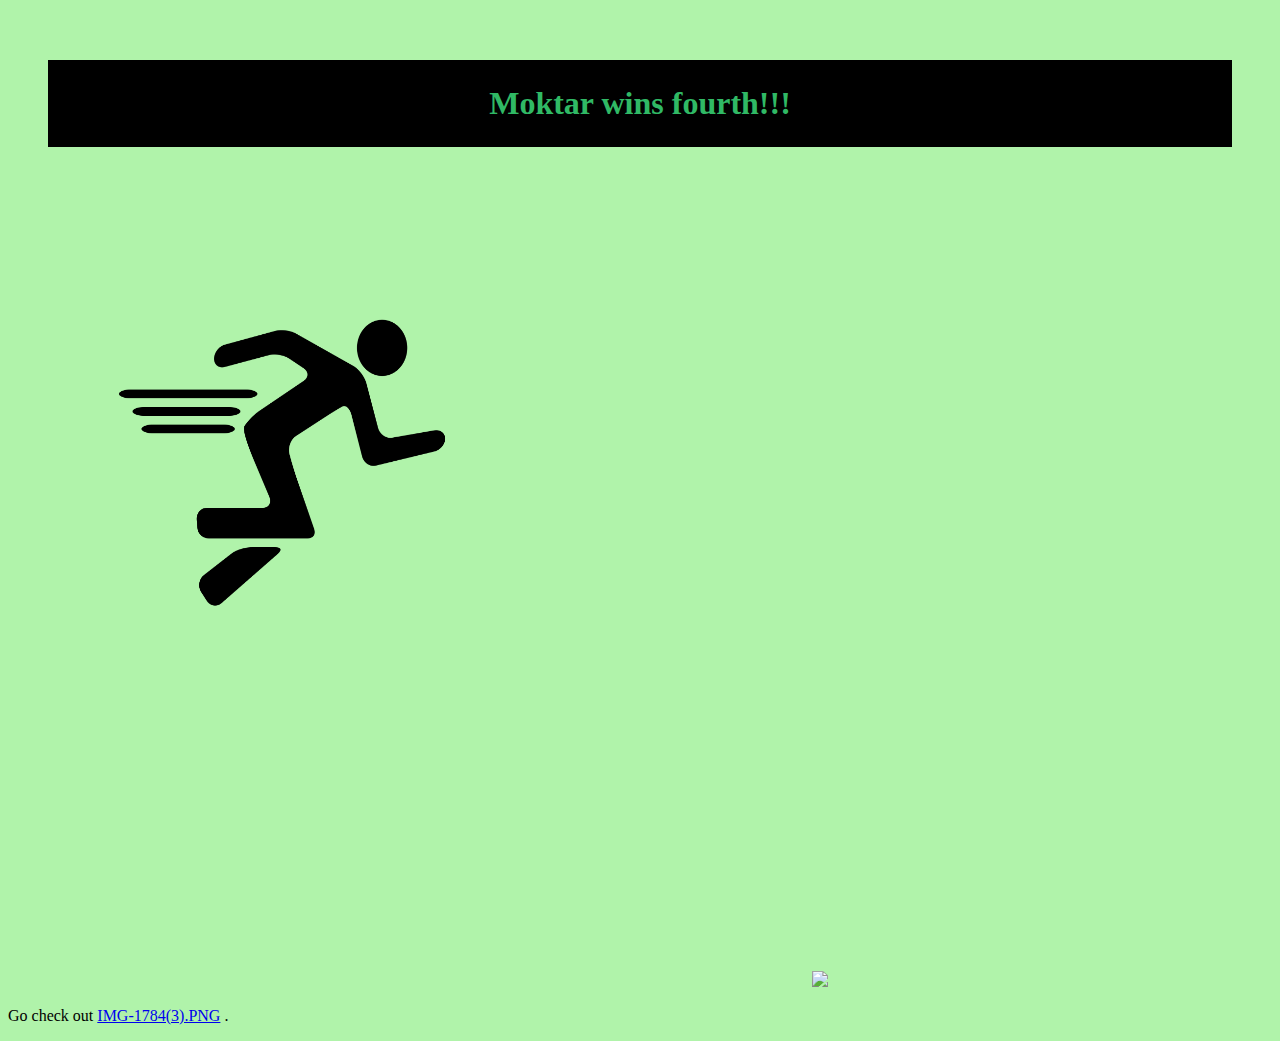
==== moktar.html @ 1a76d06d "moktar" ====
<!DOCTYPE html>
<html lang="en">
<head>
    <meta charset="UTF-8">
    <meta name="viewport" content="width=device-width, initial-scale=1.0">
    <meta http-equiv="X-UA-Compatible" content="ie=edge">
    <title>Moktar/Abdou/Said/XC/Track//</title>
    <link rel="stylesheet" href="style.css">
    <link rel="stylesheet" href="style.css">
</head>
<body>
    <h1>Moktar wins fourth!!!</h1>
</body>
        <img src="running.png">
    <img src="img-1784 (3).PNG">
    
</html>
<p>Go check out <a href="moktar.html">IMG-1784(3).PNG</a> .</p>
</li>
---- style.css ----
h1 {
    color: rgb(48, 185, 101);
    background: rgb(99, 60, 241)
    color: rgb(255, 0, 0);
    background-color: rgb(0, 0, 0);
    margin: 40px;
    margin-top: 60px;
    padding: 25px;
    text-align: center;
}

body {
    background-color: rgb(176, 243, 170);
}

nav ul {
    position: fixed;
    top: 0;
    left: 0;
    width: 100%;
    list-style-type: none;
    margin: 0;
    padding: 0;
    background-color: rgb(121, 116, 116);
}

nav ul li {
    float: left;
}

nav ul li a {
    display: block;
    padding: 10px;
    background-color: rgb(121, 116, 116);
    color: rgb(0, 0, 0);
    text-decoration: none;
}

nav ul li a:hover {
    background-color: rgb(0, 0, 0);
    color: rgb(255, 0, 0);
}

.pullquote {
    margin-left: 50px;
    margin-right: 50px;
    font-style: italic;
}

#secret {
    color: red;
}
---- style.css ----
h1 {
    color: rgb(48, 185, 101);
    background: rgb(99, 60, 241)
    color: rgb(255, 0, 0);
    background-color: rgb(0, 0, 0);
    margin: 40px;
    margin-top: 60px;
    padding: 25px;
    text-align: center;
}

body {
    background-color: rgb(176, 243, 170);
}

nav ul {
    position: fixed;
    top: 0;
    left: 0;
    width: 100%;
    list-style-type: none;
    margin: 0;
    padding: 0;
    background-color: rgb(121, 116, 116);
}

nav ul li {
    float: left;
}

nav ul li a {
    display: block;
    padding: 10px;
    background-color: rgb(121, 116, 116);
    color: rgb(0, 0, 0);
    text-decoration: none;
}

nav ul li a:hover {
    background-color: rgb(0, 0, 0);
    color: rgb(255, 0, 0);
}

.pullquote {
    margin-left: 50px;
    margin-right: 50px;
    font-style: italic;
}

#secret {
    color: red;
}
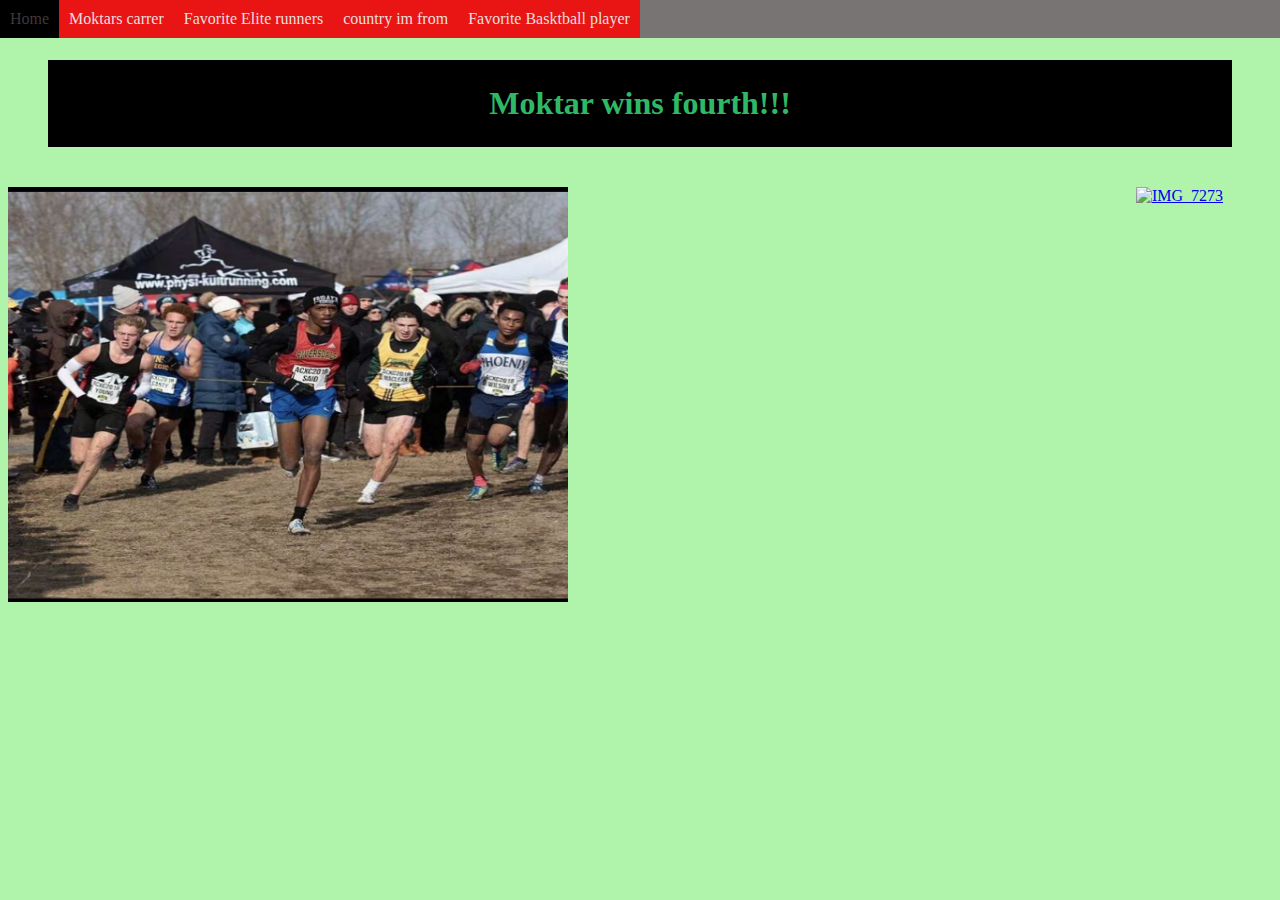
==== commit 7847dae5: "updated" ====
--- a/moktar.html
+++ b/moktar.html
@@ -9,11 +9,21 @@
     <link rel="stylesheet" href="style.css">
 </head>
 <body>
+        <nav>
+                <ul>
+                    <li><a href="index.html">Home</a></li>
+                    <li><a href="moktar.html">Moktars carrer</a></li>
+                    <li><a href="moktar-3rd.html">Favorite Elite runners</a></li>
+                    <li><a href="moktars-4th.html">country im from</a></li>
+                    <li><a href="moktars-5th.html">Favorite Basktball player</a>
+                </ul>
+            </nav>
     <h1>Moktar wins fourth!!!</h1>
 </body>
-        <img src="running.png">
-    <img src="img-1784 (3).PNG">
-    
+
+</body>
 </html>
-<p>Go check out <a href="moktar.html">IMG-1784(3).PNG</a> .</p>
-</li>
+
+<img width="560" height="415" src="runningpic.png" alt="im got 4th"> <iframe width="560" height="315" src="https://www.youtube.com/embed/BcESug-tgGs" frameborder="0" allow="accelerometer; autoplay; encrypted-media; gyroscope; picture-in-picture" allowfullscreen align = "top"></iframe>
+<a data-flickr-embed="true"  href="https://www.flickr.com/photos/royalcanadianlegion/30351088808/in/album-72157672629669758/" title="IMG_7273"><img src="https://farm2.staticflickr.com/1878/30351088808_3b89e044da_k.jpg" align = "top" width="560" height="415" alt="IMG_7273"></a><script async src="//embedr.flickr.com/assets/client-code.js" charset="utf-8"></script>
+
--- a/style.css
+++ b/style.css
@@ -1,6 +1,6 @@
 h1 {
     color: rgb(48, 185, 101);
-    background: rgb(99, 60, 241)
+    background: rgb(35, 31, 51)
     color: rgb(255, 0, 0);
     background-color: rgb(0, 0, 0);
     margin: 40px;
@@ -31,14 +31,14 @@
 nav ul li a {
     display: block;
     padding: 10px;
-    background-color: rgb(121, 116, 116);
-    color: rgb(0, 0, 0);
+    background-color: rgb(233, 20, 20);
+    color: rgb(233, 223, 223);
     text-decoration: none;
 }
 
 nav ul li a:hover {
     background-color: rgb(0, 0, 0);
-    color: rgb(255, 0, 0);
+    color: rgb(63, 57, 57);
 }
 
 .pullquote {
@@ -49,4 +49,8 @@
 
 #secret {
     color: red;
+}
+
+.stayup {
+    float: left;
 }--- a/style.css
+++ b/style.css
@@ -1,6 +1,6 @@
 h1 {
     color: rgb(48, 185, 101);
-    background: rgb(99, 60, 241)
+    background: rgb(35, 31, 51)
     color: rgb(255, 0, 0);
     background-color: rgb(0, 0, 0);
     margin: 40px;
@@ -31,14 +31,14 @@
 nav ul li a {
     display: block;
     padding: 10px;
-    background-color: rgb(121, 116, 116);
-    color: rgb(0, 0, 0);
+    background-color: rgb(233, 20, 20);
+    color: rgb(233, 223, 223);
     text-decoration: none;
 }
 
 nav ul li a:hover {
     background-color: rgb(0, 0, 0);
-    color: rgb(255, 0, 0);
+    color: rgb(63, 57, 57);
 }
 
 .pullquote {
@@ -49,4 +49,8 @@
 
 #secret {
     color: red;
+}
+
+.stayup {
+    float: left;
 }